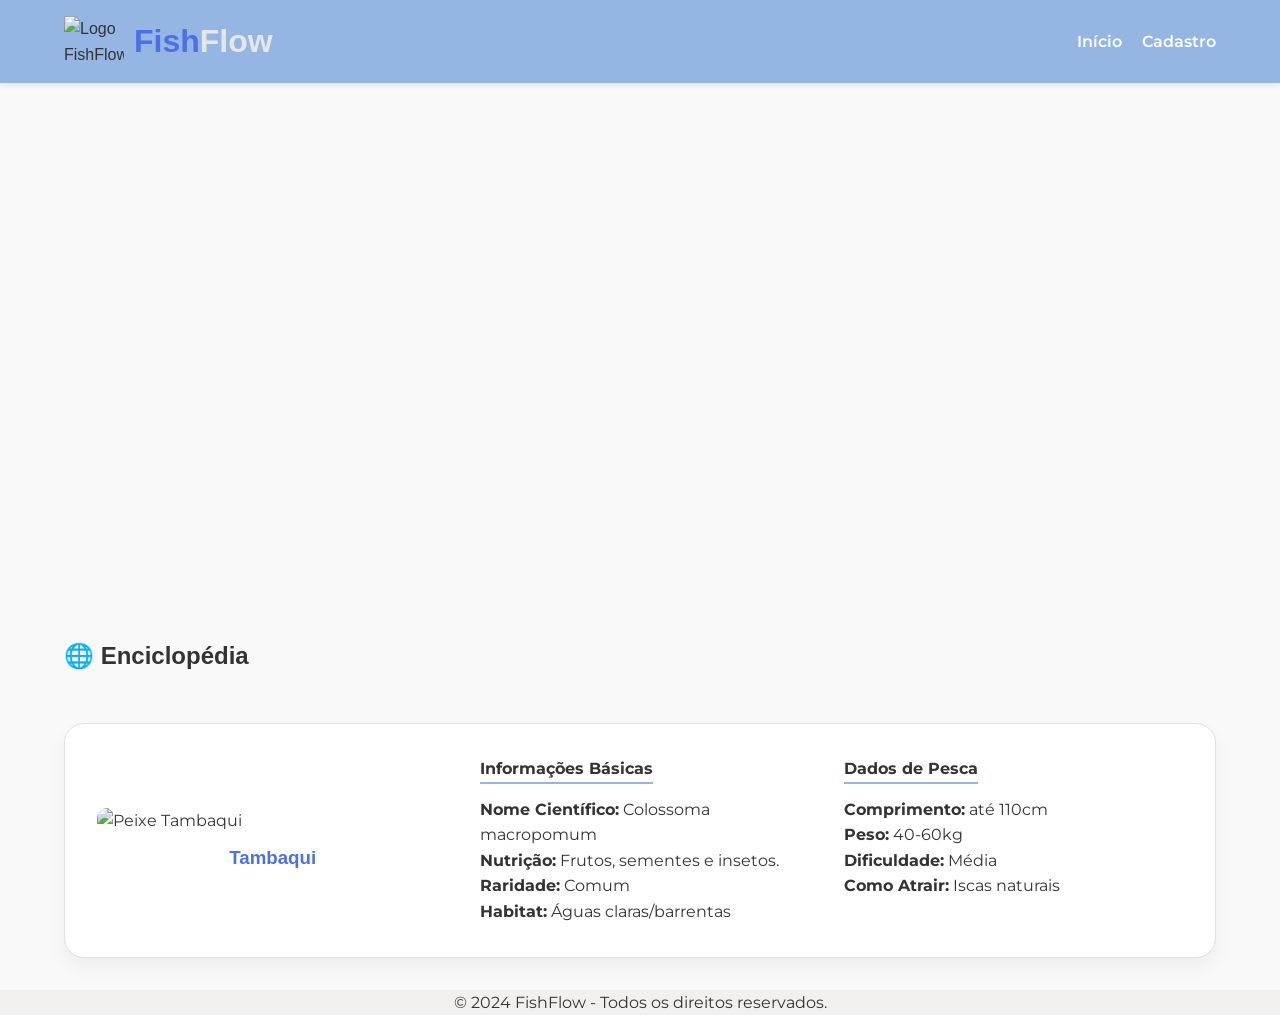
==== index.html @ a683e3f1 "Rename main.html to index.html" ====
<!DOCTYPE html>
<html lang="pt-br">
<head>
    <meta charset="UTF-8">
    <meta name="viewport" content="width=device-width, initial-scale=1.0">
    <link rel="stylesheet" href="style.css">
    <title>FishFlow</title>
</head>

<body>
    <header class="main-header">
        <div class="logo">
            <img src="https://i.postimg.cc/BZ7hThhf/Logo.png" alt="Logo FishFlow">
            <h1><span class="fish">Fish</span><span class="flow">Flow</span></h1>
        </div>

        <nav class="nav-menu">
            <ul>
                <li><a href="main.html">Início</a></li>
                <li><a href="add.html">Cadastro</a></li>
            </ul>
        </nav>
    </header>

    <main>
        <section class="hero-video">
            <div class="video-container">
                <iframe src="https://www.youtube.com/embed/843Rpqza_6o?autoplay=1&mute=1&controls=0" 
                        frameborder="0" allow="autoplay; encrypted-media" allowfullscreen></iframe>
            </div>
        </section>

        <section class="encyclopedia">
            <header class="section-title">
                <h2>🌐 Enciclopédia</h2>
            </header>

            <article class="fish-card">
                <div class="fish-visual">
                    <img src="https://friocenterpescados.com.br/uploads/tambaqui-inteiro-eviscerado.jpg" alt="Peixe Tambaqui">
                    <h3>Tambaqui</h3>
                </div>

                <div class="fish-info-grid">
                    <div class="info-group">
                        <h4>Informações Básicas</h4>
                        <p><strong>Nome Científico:</strong> Colossoma macropomum</p>
                        <p><strong>Nutrição:</strong> Frutos, sementes e insetos.</p>
                        <p><strong>Raridade:</strong> Comum</p>
                        <p><strong>Habitat:</strong> Águas claras/barrentas</p>
                    </div>

                    <div class="info-group">
                        <h4>Dados de Pesca</h4>
                        <p><strong>Comprimento:</strong> até 110cm</p>
                        <p><strong>Peso:</strong> 40-60kg</p>
                        <p><strong>Dificuldade:</strong> Média</p>
                        <p><strong>Como Atrair:</strong> Iscas naturais</p>
                    </div>
                </div>
            </article>
        </section>
    </main>

    <footer class="main-footer">
        <p>&copy; 2024 FishFlow - Todos os direitos reservados.</p>
    </footer>
</body>
</html>
---- style.css ----
@import url('https://fonts.cdnfonts.com/css/lemon-milk');
@import url('https://fonts.googleapis.com/css2?family=Montserrat:ital,wght@0,100..900;1,100..900&display=swap');

:root {
    --primary-blue: #4C70E6;
    --light-blue: #95B6E3;
    --light-gray: #E6E6E6;
    --border-color: #e0e0e0;
    --text-dark: #333;
}

* {
    padding: 0;
    margin: 0;
    box-sizing: border-box;
}

body {
    font-family: "Montserrat", sans-serif;
    line-height: 1.6;
    background-color: #f9f9f9;
    color: var(--text-dark);
}

/* Header */
.main-header {
    padding: 1rem 5%;
    background-color: var(--light-blue);
    display: flex;
    justify-content: space-between;
    align-items: center;
    box-shadow: 0 2px 5px rgba(0,0,0,0.1);
}

.logo {
    display: flex;
    align-items: center;
    gap: 10px;
    font-family: 'Lemon Milk', sans-serif;
}

.logo img { 
    width: 60px; 
    height: auto; 

}
.fish { 
    color: var(--primary-blue); 
}

.flow { 
    color: var(--light-gray); 
}

.nav-menu ul {
    display: flex;
    list-style: none;
    gap: 20px;
}

.nav-menu a {
    text-decoration: none;
    color: white;
    font-weight: 600;
    transition: 0.3s;
}

.nav-menu a:hover { opacity: 0.8; }

/* Video Section */
.hero-video {
    padding: 2rem 5%;
    display: flex;
    justify-content: center;
}

.video-container {
    width: 100%;
    max-width: 800px;
    aspect-ratio: 16 / 9; /* Mantém a proporção do vídeo */
}

.video-container iframe {
    width: 100%;
    height: 100%;
    border-radius: 12px;
}

/* Fish Card */
.section-title {
    padding: 2rem 5% 1rem;
    font-family: 'Lemon Milk', sans-serif;
}

.fish-card {
    margin: 2rem 5%;
    padding: 2rem;
    background: white;
    border: 1px solid var(--border-color);
    border-radius: 20px;
    display: grid;
    grid-template-columns: 1fr 2fr; /* Divide imagem e texto */
    gap: 2rem;
    align-items: center;
    box-shadow: 0 10px 20px rgba(0,0,0,0.05);
}

.fish-visual img {
    width: 100%;
    max-width: 300px;
    border-radius: 10px;
    display: block;
    margin-bottom: 10px;
}

.fish-visual h3 {
    font-family: 'Lemon Milk', sans-serif;
    color: var(--primary-blue);
    text-align: center;
}

.fish-info-grid {
    display: grid;
    grid-template-columns: 1fr 1fr;
    gap: 1.5rem;
}

.info-group h4 {
    margin-bottom: 0.8rem;
    border-bottom: 2px solid var(--light-blue);
    display: inline-block;
}

/* Responsividade (Mobile) */
@media (max-width: 768px) {
    .fish-card {
        grid-template-columns: 1fr;
        text-align: center;
    }
    
    .fish-info-grid {
        grid-template-columns: 1fr;
    }

    .main-header {
        flex-direction: column;
        gap: 15px;
    }
}

.main-footer {
  text-align: center;
  background-color: #f3efef
}
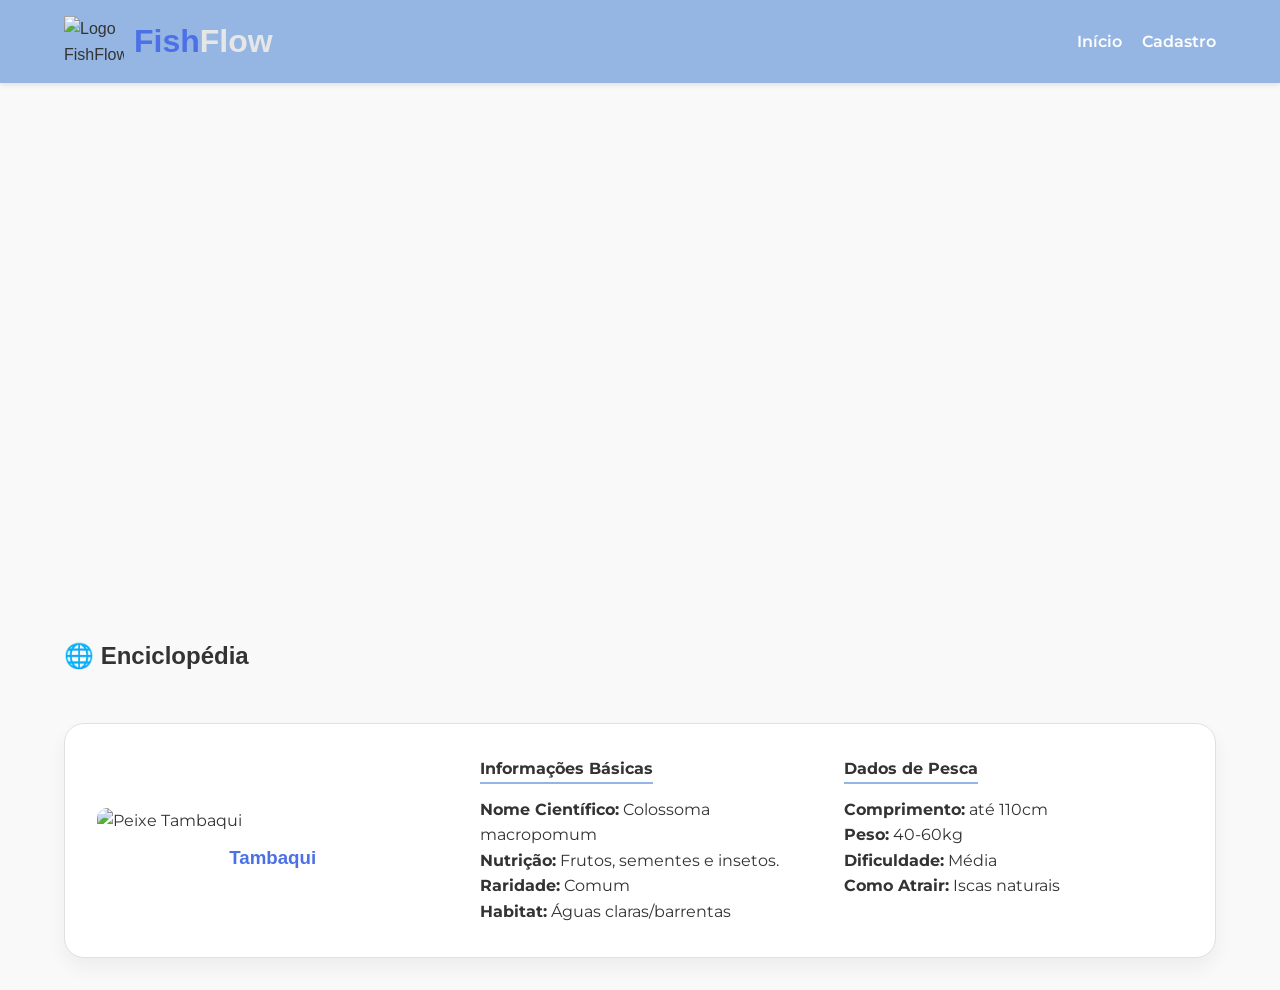
==== commit 46ff7cfc: "Add files via upload" ====
--- a/index.html
+++ b/index.html
@@ -16,7 +16,7 @@
 
         <nav class="nav-menu">
             <ul>
-                <li><a href="main.html">Início</a></li>
+                <li><a href="index.html">Início</a></li>
                 <li><a href="add.html">Cadastro</a></li>
             </ul>
         </nav>
@@ -61,9 +61,5 @@
             </article>
         </section>
     </main>
-
-    <footer class="main-footer">
-        <p>&copy; 2024 FishFlow - Todos os direitos reservados.</p>
-    </footer>
 </body>
-</html>
+</html>
--- a/style.css
+++ b/style.css
@@ -147,8 +147,3 @@
         gap: 15px;
     }
 }
-
-.main-footer {
-  text-align: center;
-  background-color: #f3efef
-}
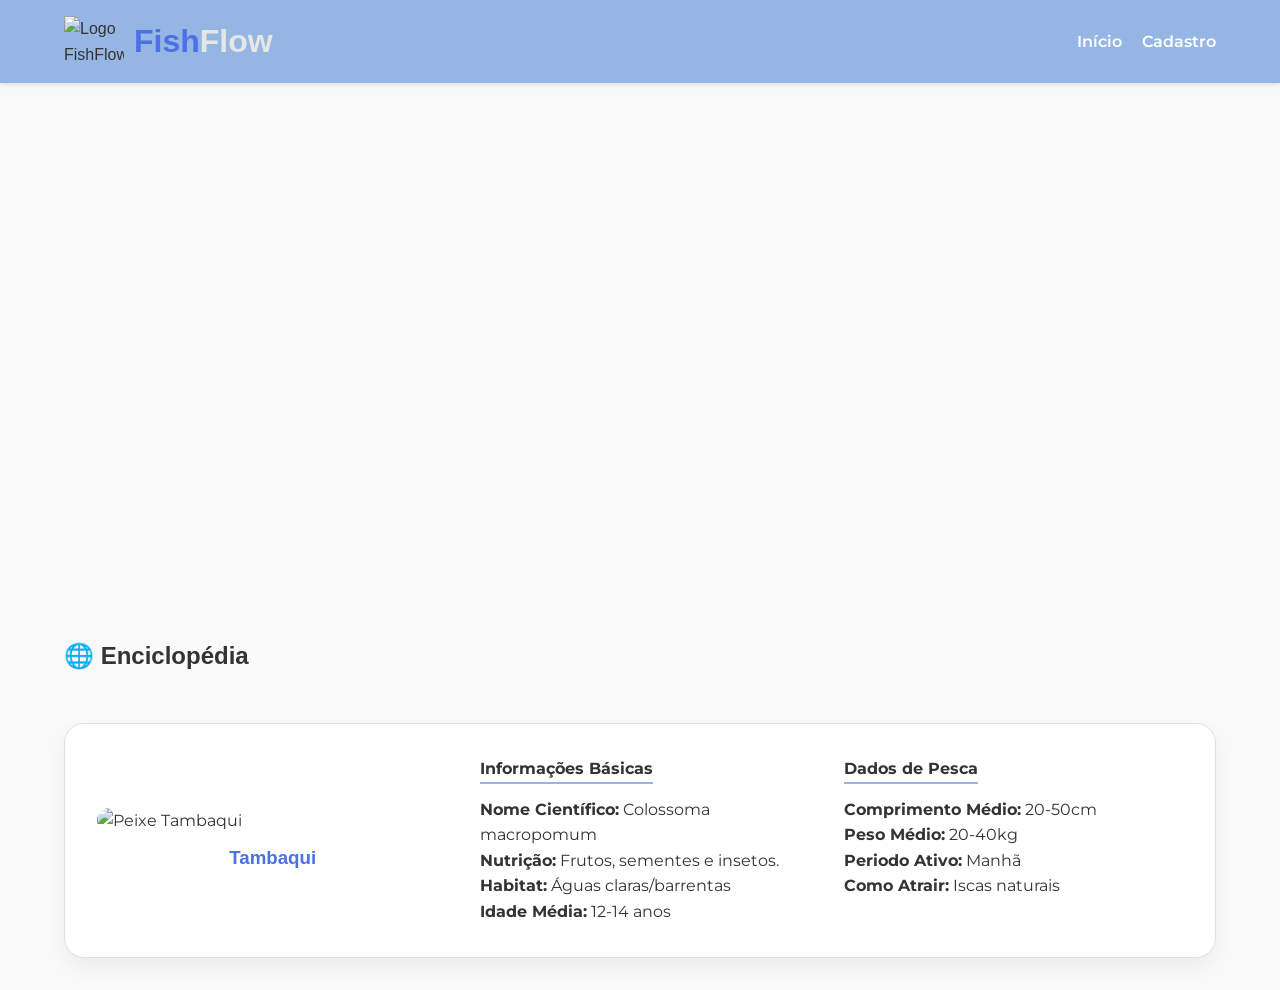
==== commit 1ce665fe: "Add files via upload" ====
--- a/index.html
+++ b/index.html
@@ -46,15 +46,15 @@
                         <h4>Informações Básicas</h4>
                         <p><strong>Nome Científico:</strong> Colossoma macropomum</p>
                         <p><strong>Nutrição:</strong> Frutos, sementes e insetos.</p>
-                        <p><strong>Raridade:</strong> Comum</p>
                         <p><strong>Habitat:</strong> Águas claras/barrentas</p>
+                        <p><strong>Idade Média:</strong> 12-14 anos</p>
                     </div>
 
                     <div class="info-group">
                         <h4>Dados de Pesca</h4>
-                        <p><strong>Comprimento:</strong> até 110cm</p>
-                        <p><strong>Peso:</strong> 40-60kg</p>
-                        <p><strong>Dificuldade:</strong> Média</p>
+                        <p><strong>Comprimento Médio:</strong> 20-50cm</p>
+                        <p><strong>Peso Médio:</strong> 20-40kg</p>
+                        <p><strong>Periodo Ativo:</strong> Manhã</p>
                         <p><strong>Como Atrair:</strong> Iscas naturais</p>
                     </div>
                 </div>
--- a/style.css
+++ b/style.css
@@ -108,7 +108,7 @@
 .fish-visual img {
     width: 100%;
     max-width: 300px;
-    border-radius: 10px;
+    border-radius: 20px;
     display: block;
     margin-bottom: 10px;
 }
